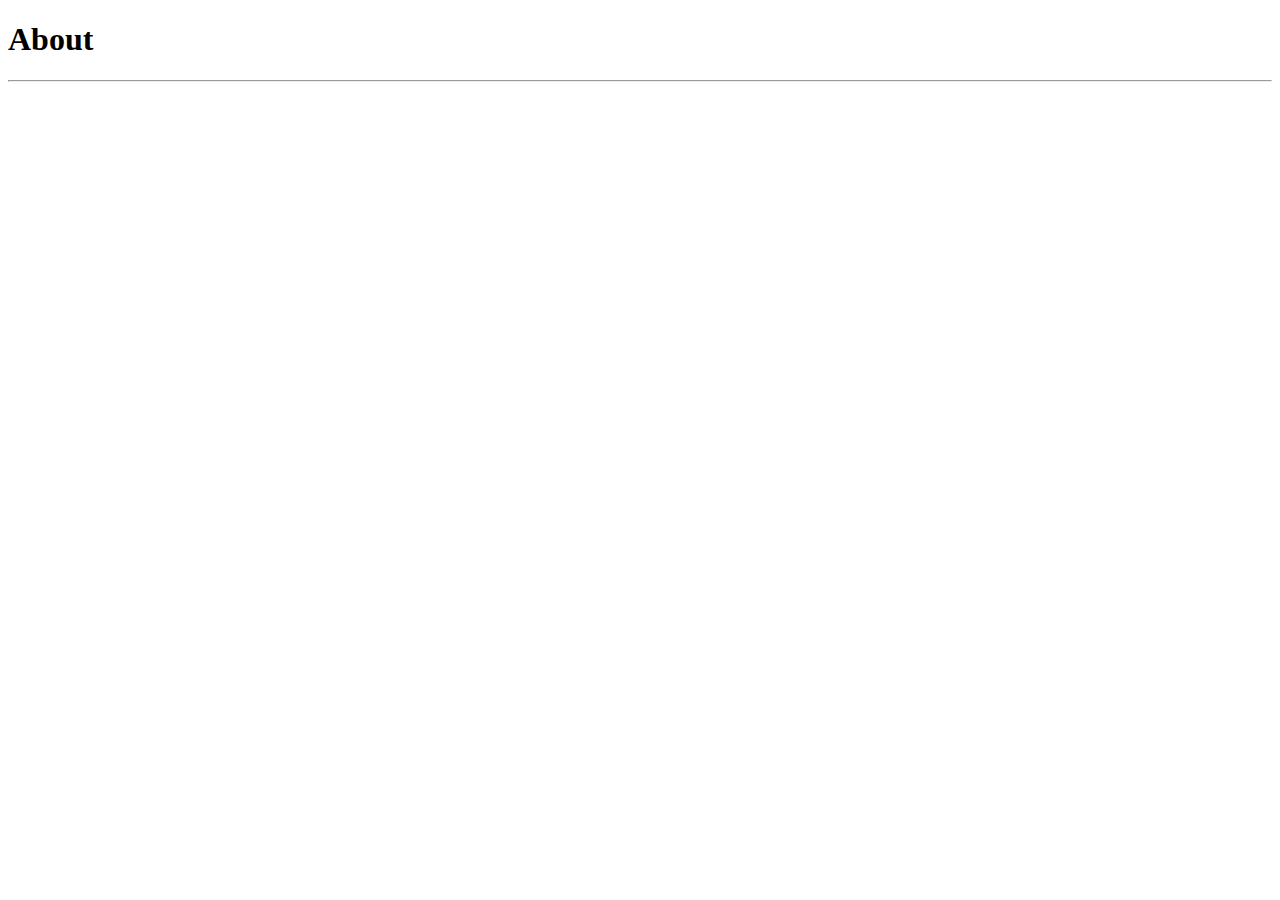
==== about.html @ e54a3df2 "test ignore" ====
<!DOCTYPE html>
<html>
<head>
    <meta charset="utf-8" />
    <meta http-equiv="X-UA-Compatible" content="IE=edge">
    <title>Page Title</title>
    <meta name="viewport" content="width=device-width, initial-scale=1">
    <link rel="stylesheet" type="text/css" media="screen" href="main.css" />
    
</head>
<body>
    <h1> About </h1>
    <hr>
</body>
</html>
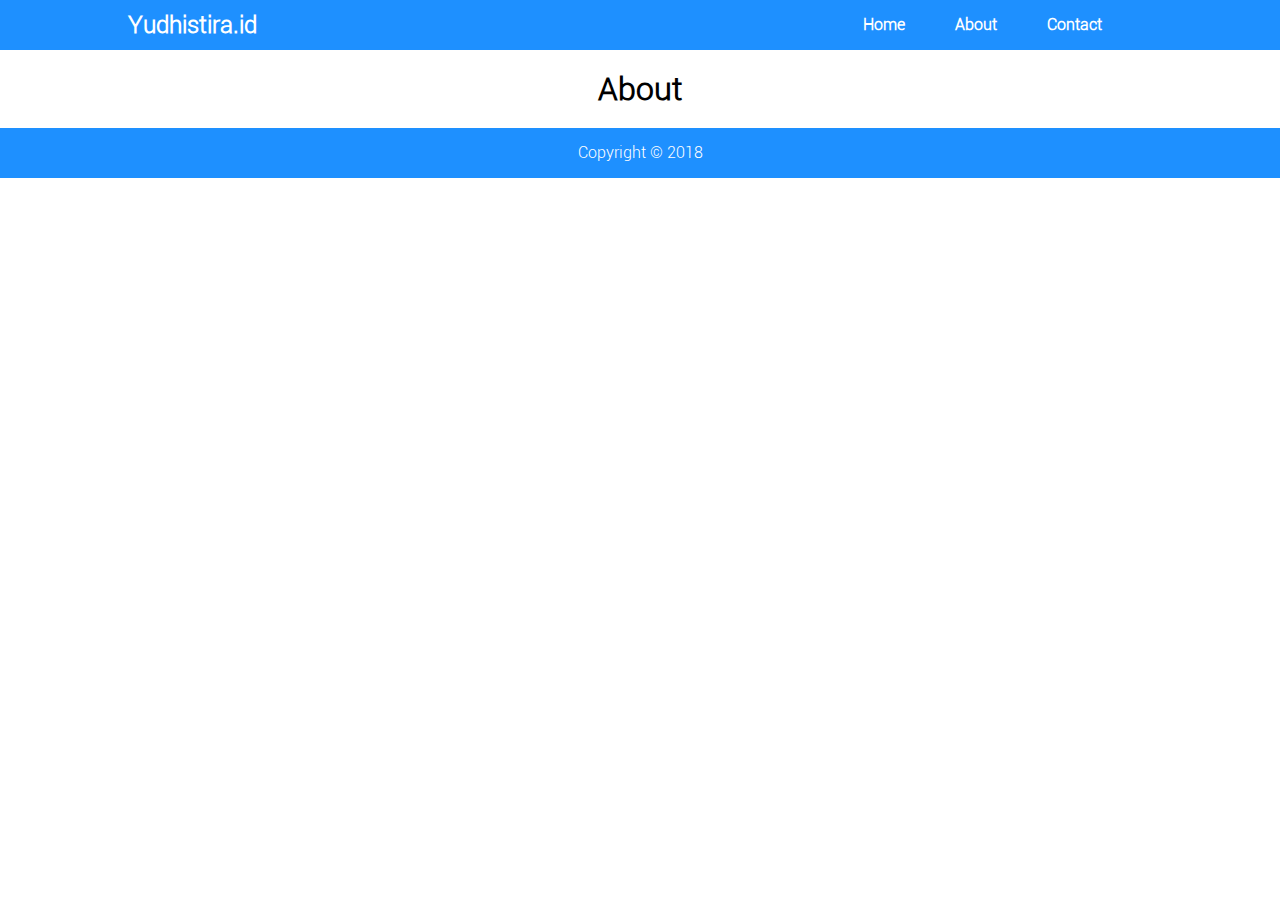
==== commit 493f49a0: "update new project" ====
--- a/about.html
+++ b/about.html
@@ -1,15 +1,40 @@
 <!DOCTYPE html>
 <html>
 <head>
-    <meta charset="utf-8" />
+    <meta charset="utf-8" /> <!-- memberikan keterangan kepada halaman document html -->
     <meta http-equiv="X-UA-Compatible" content="IE=edge">
-    <title>Page Title</title>
+    <title> About | Yudhistira.id - Your Inspirational Blog </title>
     <meta name="viewport" content="width=device-width, initial-scale=1">
-    <link rel="stylesheet" type="text/css" media="screen" href="main.css" />
+    <link rel="stylesheet" type="text/css" media="screen" href="assets/css/style.css" />
     
 </head>
 <body>
-    <h1> About </h1>
-    <hr>
+    <div id="wrapper"> 
+       
+        <nav>
+            <div class='container'>
+                <div class='banner'> 
+                    <h2><a href=""> Yudhistira.id </a></h2>
+                </div>
+                <div id='menu'>
+                    <ul>
+                        <li> <a href="index.html"> Home </a></li>
+                        <li> <a href="about.html"> About </a> </li>
+                        <li> <a href="contact.html"> Contact </a>  </li>
+                    </ul>
+                </div>
+                <div class='clearfix'></div>
+            </div>
+        </nav>
+        
+        <section id="about">
+            <div class='container'>
+                <h1 align='center'> About </h1>
+            </div>
+        </section>
+        <footer>
+            <p align="center"> Copyright &copy; 2018 </p>
+        </footer>
+    </div>
 </body>
 </html>--- a/assets/css/style.css
+++ b/assets/css/style.css
@@ -0,0 +1,179 @@
+*{
+    margin:0;
+    padding:0;
+}
+
+@font-face {
+    font-family: roboto;
+    src: url(../fonts/Roboto-Light.ttf) , url(../fonts/Roboto-Black.ttf);
+}
+
+body{
+    font-family: 'roboto'
+}
+
+.container{
+    width: 80%;
+    margin-left: auto;
+    margin-right: auto;
+    height:100%;
+    /* background-color: cadetblue; */
+}
+
+#wrapper{
+    width: 100%
+}
+
+nav{
+   
+    height:50px;
+    width:100%;
+    background-color:dodgerblue;
+}
+
+nav .banner{
+    line-height: 50px;
+    float:left;
+   
+}
+
+nav .banner a{
+    color:white;
+}
+
+nav #menu ul{
+    float:right;
+    list-style-type: none;
+}
+
+nav #menu  ul li{
+    float:left;
+    margin-right:50px;
+    line-height: 50px;
+    font-weight: bold;
+}
+
+nav #menu ul li a{
+    color:white;
+}
+
+header{
+    background-image: url("../img/background-img.jpg");
+    background-size: cover;
+    height: 300px;
+    color: #ffffff;
+}
+
+header .container{
+    display: table;
+}
+
+header .container .center{
+    display: table-cell;
+    vertical-align: middle;
+}
+
+header .container .center h1{
+    font-size: 50px;
+}
+
+header .container .center h3{
+    font-size: 30px;
+}
+
+/*start service*/
+
+#service
+{
+    padding:20px 0 20px 0;
+    /* height:400px; */ /* hilangkan height bila sudah ada content nya */
+    
+}
+
+#service .container .box{
+    
+    width: 30%;
+    float:left;
+    margin-right:3%;
+    border:1px solid gainsboro;
+    padding-bottom: 20px;
+}
+
+#service .container .box:last-child{
+    margin-right: 0px;
+}
+
+#service .box ul{
+    font-size: 20px;
+    padding :20px;
+}
+
+#service .box ul li{
+    margin:10px 0 10px 10px;
+}
+
+#service .box button{
+    background-color: dodgerblue;
+    color:white;
+    padding:10px;
+    border: none;
+    cursor: pointer;
+}
+
+/* end service */
+
+/* about */
+#about .container{
+    padding:20px;
+}
+/*end about*/
+
+#contact .container{
+    padding:20px;
+}
+
+#contact .container form{
+    width: 60%;
+    margin-left: auto;
+    margin-right: auto;
+    border:1px solid gainsboro;
+    padding:20px;
+}
+
+#contact .container form .form-group{
+    padding: 10px 0 10px 0;
+}
+
+#contact .container form .form-group .form-control{
+    
+    border:1px solid gainsboro;
+    font-size: 16px;
+    padding: 5px;
+    width:80%;
+    
+}
+
+#contact #contact-submit{
+    background-color: dodgerblue;
+    color:white;
+    padding:10px;
+    border: none;
+    cursor: pointer;
+}
+
+footer{
+    height:50px;
+    background-color:dodgerblue;
+    line-height: 50px;
+    color:white;
+}
+
+
+
+a{
+    text-decoration: none;
+}
+
+.clearfix{
+    clear: both;
+}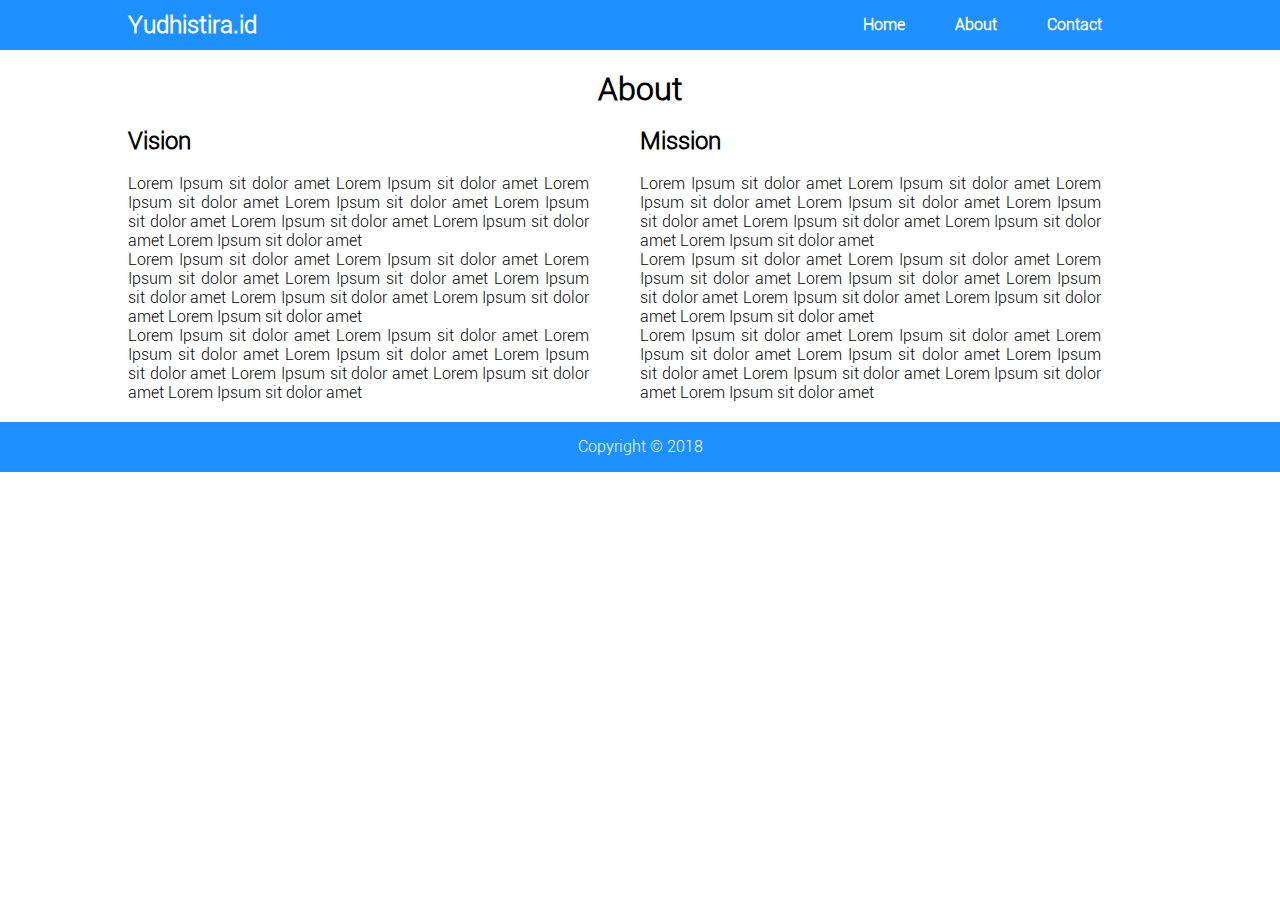
==== commit 63f01d6e: "add about.html" ====
--- a/about.html
+++ b/about.html
@@ -9,8 +9,7 @@
     
 </head>
 <body>
-    <div id="wrapper"> 
-       
+    <div id="wrapper">
         <nav>
             <div class='container'>
                 <div class='banner'> 
@@ -30,6 +29,45 @@
         <section id="about">
             <div class='container'>
                 <h1 align='center'> About </h1>
+                <br>
+             
+                <div id='vision' style="float:left; width:45%">
+                    <h2> Vision </h2>
+                    <br>
+                    <p> Lorem Ipsum sit dolor amet  Lorem Ipsum sit dolor amet  Lorem Ipsum sit dolor amet
+                    Lorem Ipsum sit dolor amet  Lorem Ipsum sit dolor amet  Lorem Ipsum sit dolor amet  Lorem Ipsum sit dolor amet
+                    Lorem Ipsum sit dolor amet
+                    </p>
+                    <p> Lorem Ipsum sit dolor amet  Lorem Ipsum sit dolor amet  Lorem Ipsum sit dolor amet
+                    Lorem Ipsum sit dolor amet  Lorem Ipsum sit dolor amet  Lorem Ipsum sit dolor amet  Lorem Ipsum sit dolor amet
+                    Lorem Ipsum sit dolor amet
+                    </p>
+                    <p> Lorem Ipsum sit dolor amet  Lorem Ipsum sit dolor amet  Lorem Ipsum sit dolor amet
+                    Lorem Ipsum sit dolor amet  Lorem Ipsum sit dolor amet  Lorem Ipsum sit dolor amet  Lorem Ipsum sit dolor amet
+                    Lorem Ipsum sit dolor amet
+                    </p>
+                    
+                </div>
+                <div id='mision' style="float:left; width:45%">
+                    <h2> Mission </h2>
+                    <br>
+                    <p> Lorem Ipsum sit dolor amet  Lorem Ipsum sit dolor amet  Lorem Ipsum sit dolor amet
+                    Lorem Ipsum sit dolor amet  Lorem Ipsum sit dolor amet  Lorem Ipsum sit dolor amet  Lorem Ipsum sit dolor amet
+                    Lorem Ipsum sit dolor amet
+                    </p>
+                    <p> Lorem Ipsum sit dolor amet  Lorem Ipsum sit dolor amet  Lorem Ipsum sit dolor amet
+                    Lorem Ipsum sit dolor amet  Lorem Ipsum sit dolor amet  Lorem Ipsum sit dolor amet  Lorem Ipsum sit dolor amet
+                    Lorem Ipsum sit dolor amet
+                    </p>
+                    <p> Lorem Ipsum sit dolor amet  Lorem Ipsum sit dolor amet  Lorem Ipsum sit dolor amet
+                    Lorem Ipsum sit dolor amet  Lorem Ipsum sit dolor amet  Lorem Ipsum sit dolor amet  Lorem Ipsum sit dolor amet
+                    Lorem Ipsum sit dolor amet
+                    </p>
+                    
+                </div>
+                <div class='clearfix'></div>
+               
+
             </div>
         </section>
         <footer>
--- a/assets/css/style.css
+++ b/assets/css/style.css
@@ -126,6 +126,18 @@
 #about .container{
     padding:20px;
 }
+
+#about p{
+    text-align: justify;
+}
+
+#about #vision{
+    margin-right: 5%;
+}
+
+#about #mision{
+
+}
 /*end about*/
 
 #contact .container{
